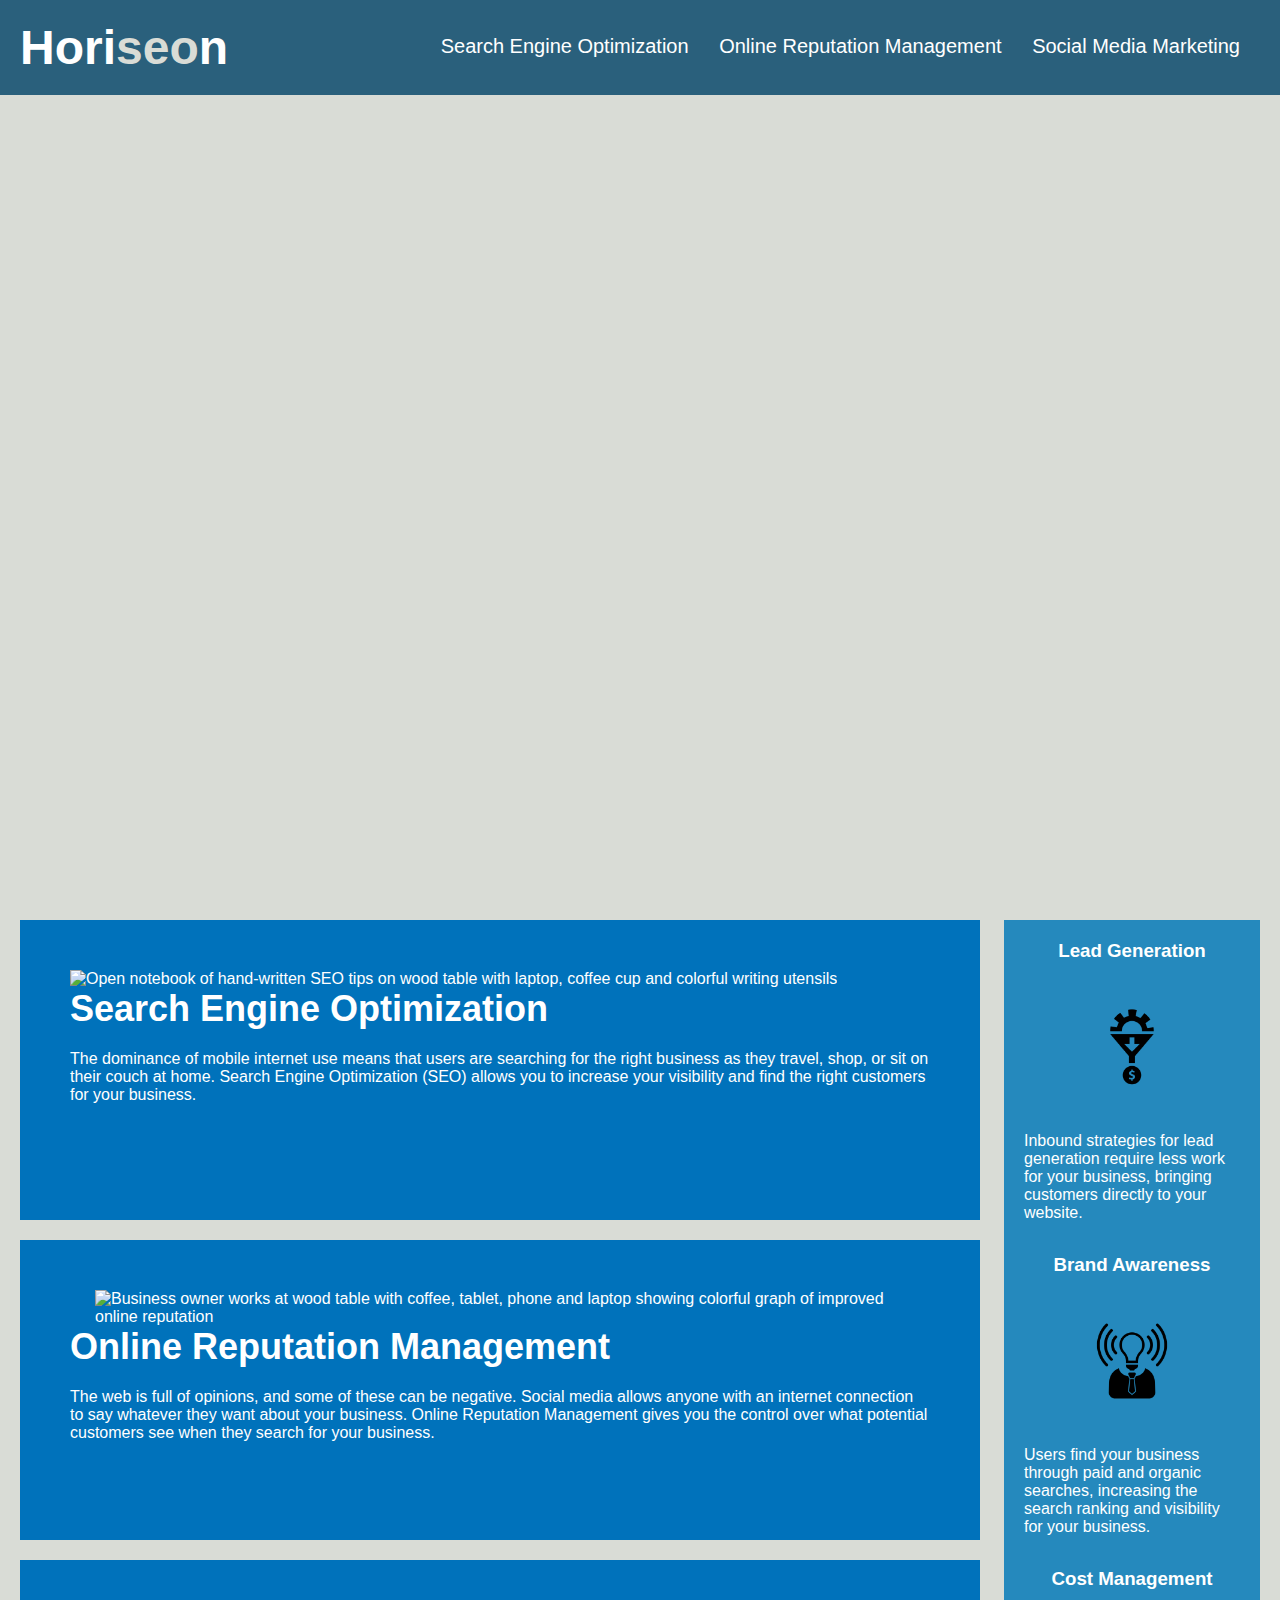
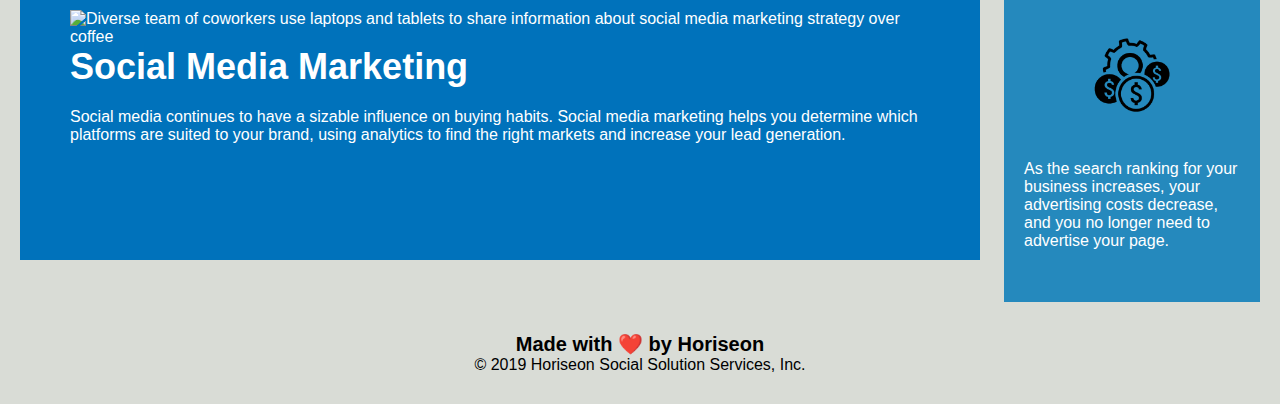
==== coderefactor/01-HTML-Git-CSS_02-Homework_Develop_index.html @ c6a53e22 "Add alt tags for images" ====
<!DOCTYPE html>
<html lang="en-us">

<head>
    <meta charset="UTF-8" />
    <link rel="stylesheet" href="style.css">
    <title>website</title>
</head>

<body>
    <div class="header">
        <h1>Hori<span class="seo">seo</span>n</h1>
        <div>
            <ul>
                <li>
                    <a href="#search-engine-optimization">Search Engine Optimization</a>
                </li>
                <li>
                    <a href="#online-reputation-management">Online Reputation Management</a>
                </li>
                <li>
                    <a href="#social-media-marketing">Social Media Marketing</a>
                </li>
            </ul>
        </div>
    </div>
    <div class="hero"></div>
    <div class="content">
        <div class="search-engine-optimization">
            <img src="SearchEngineOptimization.jpg" alt="Open notebook of hand-written SEO tips on wood table with laptop, coffee cup and colorful writing utensils" class="float-left" />
            <h2>Search Engine Optimization</h2>
            <p>
                The dominance of mobile internet use means that users are searching for the right business as they travel, shop, or sit on their couch at home. 
                Search Engine Optimization (SEO) allows you to increase your visibility and find the right customers for your business.
            </p>
        </div>
        <div id="online-reputation-management" class="online-reputation-management">
            <img src="OnlineReputationManagement.jpg" alt="Business owner works at wood table with coffee, tablet, phone and laptop showing colorful graph of improved online reputation" class="float-right" />
            <h2>Online Reputation Management</h2>
            <p>
                The web is full of opinions, and some of these can be negative. 
                Social media allows anyone with an internet connection to say whatever they want about your business.
                Online Reputation Management gives you the control over what potential customers see when they search for your business.
            </p>
        </div>
        <div id="social-media-marketing" class="social-media-marketing">
            <img src="SocialMediaMarketing.jpg" alt="Diverse team of coworkers use laptops and tablets to share information about social media marketing strategy over coffee" class="float-left" />
            <h2>Social Media Marketing</h2>
            <p>
                Social media continues to have a sizable influence on buying habits. 
                Social media marketing helps you determine which platforms are suited to your brand, using analytics 
                to find the right markets and increase your lead generation.
            </p>
        </div>
    </div>
    <div class="benefits">
        <div class="benefit-lead">
            <h3>Lead Generation</h3>
            <img src="LeadGeneration.png" alt="Arrow points from spinning gear to dollar sign demonstrating economic benefit of lead generation through Horiseon's Services"/>
            <p>
                Inbound strategies for lead generation require less work for your business, 
                bringing customers directly to your website.
            </p>
        </div>
        <div class="benefit-brand">
            <h3>Brand Awareness</h3>
            <img src="BrandAwareness.png" alt="Light bulb icon radiates out representing better brand awareness as benefit of hiring Horiseon Social Solution Services Inc"/>
            <p>
                Users find your business through paid and organic searches, 
                increasing the search ranking and visibility for your business.
            </p>
        </div>
        <div class="benefit-cost">
            <h3>Cost Management</h3>
            <img src="CostManagement.png" alt="Gear with dollar signs depicting Horiseon saving client money by increasing search ranking thus decreasing advertising costs"></img>
            <p>
                As the search ranking for your business increases, your advertising costs decrease, and you no longer need to advertise your page.
            </p>
        </div>
    </div>
    <div class="footer">
        <h2>Made with ❤️️ by Horiseon</h2>
        <p>
            &copy; 2019 Horiseon Social Solution Services, Inc.
        </p>
    </div>
</body>

</html>
---- coderefactor/style.css ----
* {
    box-sizing: border-box;
    padding: 0;
    margin: 0;
}

body {
    background-color: #d9dcd6;
}

.header {
    padding: 20px;
    font-family: 'Trebuchet MS', 'Lucida Sans Unicode', 'Lucida Grande', 'Lucida Sans', Arial, sans-serif;
    background-color: #2a607c;
    color: #ffffff;
}

.header h1 {
    display: inline-block;
    font-size: 48px;
}

.header h1 .seo {
    color: #d9dcd6;
}

.header div {
    padding-top: 15px;
    margin-right: 20px;
    float: right;
    font-family: 'Gill Sans', 'Gill Sans MT', Calibri, 'Trebuchet MS', sans-serif;
    font-size: 20px;
}

.header div ul {
    list-style-type: none;
}

.header div ul li {
    display: inline-block;
    margin-left: 25px;
}

a {
    color: #ffffff;
    text-decoration: none;
}

p {
    font-size: 16px;
}

.hero {
    height: 800px;
    width: 100%;
    margin-bottom: 25px;
    background-image: url("../images/digital-marketing-meeting.jpg");
    background-size: cover;
    background-position: center;
}

.float-left {
    float: left;
    margin-right: 25px;
}

.float-right {
    float: right;
    margin-left: 25px;
}

.content {
    width: 75%;
    display: inline-block;
    margin-left: 20px;
}

.benefits {
    margin-right: 20px;
    padding: 20px;
    clear: both;
    float: right;
    width: 20%;
    height: 100%;
    font-family: 'Gill Sans', 'Gill Sans MT', Calibri, 'Trebuchet MS', sans-serif;
    background-color: #2589bd;
}

.benefit-lead {
    margin-bottom: 32px;
    color: #ffffff;
}

.benefit-brand {
    margin-bottom: 32px;
    color: #ffffff;
}

.benefit-cost {
    margin-bottom: 32px;
    color: #ffffff;
}

.benefit-lead h3 {
    margin-bottom: 10px;
    text-align: center;
}

.benefit-brand h3 {
    margin-bottom: 10px;
    text-align: center;
}

.benefit-cost h3 {
    margin-bottom: 10px;
    text-align: center;
}

.benefit-lead img {
    display: block;
    margin: 10px auto;
    max-width: 150px;
}

.benefit-brand img {
    display: block;
    margin: 10px auto;
    max-width: 150px;
}

.benefit-cost img {
    display: block;
    margin: 10px auto;
    max-width: 150px;
}

.search-engine-optimization {
    margin-bottom: 20px;
    padding: 50px;
    height: 300px;
    font-family: 'Gill Sans', 'Gill Sans MT', Calibri, 'Trebuchet MS', sans-serif;
    background-color: #0072bb;
    color: #ffffff;
}

.online-reputation-management {
    margin-bottom: 20px;
    padding: 50px;
    height: 300px;
    font-family: 'Gill Sans', 'Gill Sans MT', Calibri, 'Trebuchet MS', sans-serif;
    background-color: #0072bb;
    color: #ffffff;
}

.social-media-marketing {
    margin-bottom: 20px;
    padding: 50px;
    height: 300px;
    font-family: 'Gill Sans', 'Gill Sans MT', Calibri, 'Trebuchet MS', sans-serif;
    background-color: #0072bb;
    color: #ffffff;
}

.search-engine-optimization img {
    max-height: 200px;
}

.online-reputation-management img {
    max-height: 200px;
}

.social-media-marketing img {
    max-height: 200px;
}

.search-engine-optimization h2 {
    margin-bottom: 20px;
    font-size: 36px;
}

.online-reputation-management h2 {
    margin-bottom: 20px;
    font-size: 36px;
}

.social-media-marketing h2 {
    margin-bottom: 20px;
    font-size: 36px;
}

.footer {
    padding: 30px;
    clear: both;
    font-family: 'Trebuchet MS', 'Lucida Sans Unicode', 'Lucida Grande', 'Lucida Sans', Arial, sans-serif;
    text-align: center;
}

.footer h2 {
    font-size: 20px;
}
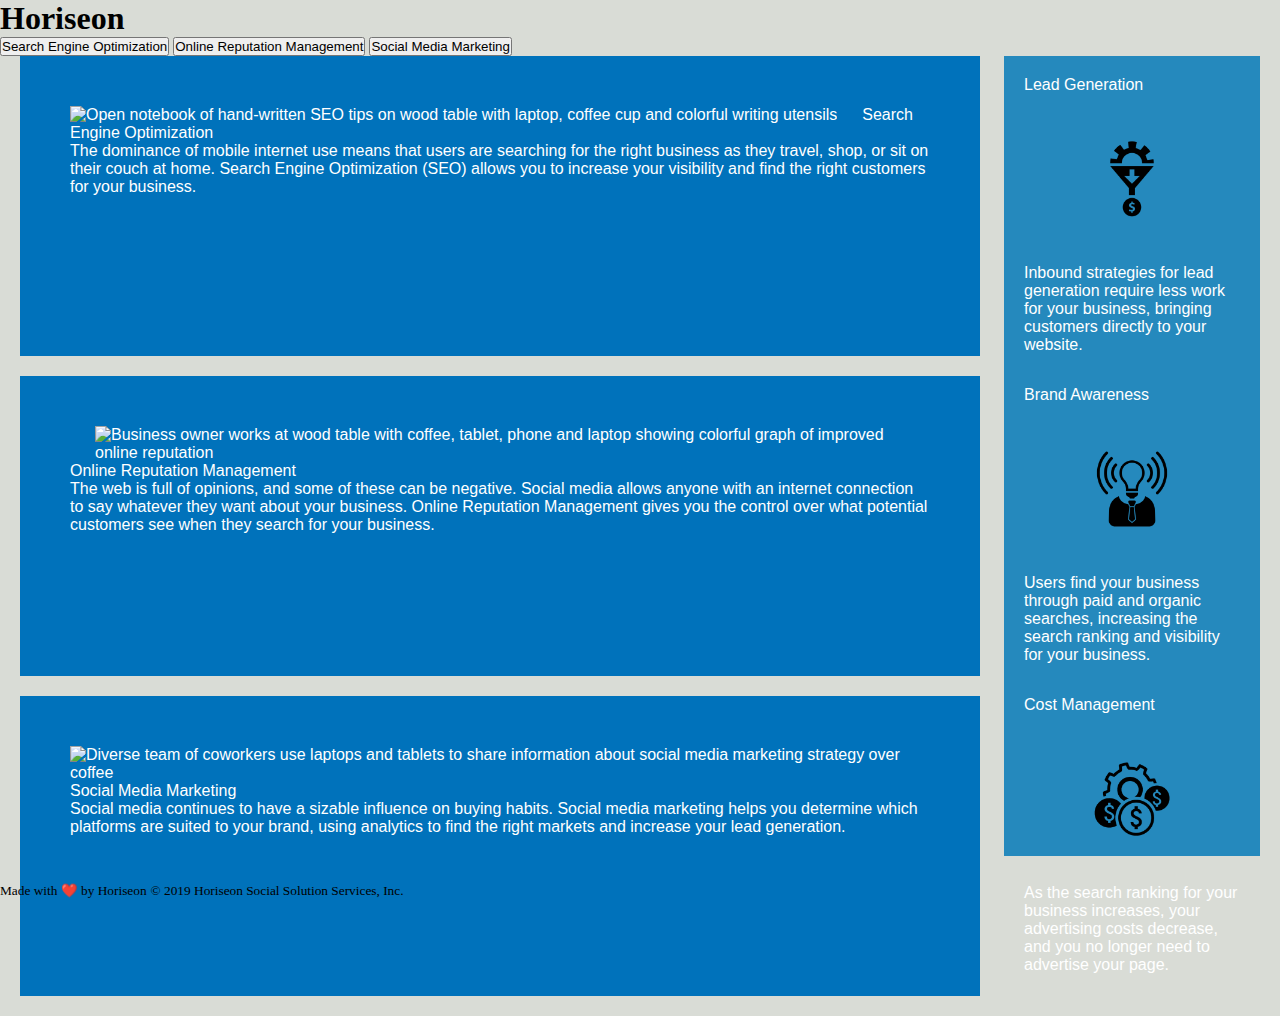
==== commit 8ff37a6a: "Update html with user accessibility friendly elements" ====
--- a/coderefactor/01-HTML-Git-CSS_02-Homework_Develop_index.html
+++ b/coderefactor/01-HTML-Git-CSS_02-Homework_Develop_index.html
@@ -1,89 +1,82 @@
 <!DOCTYPE html>
 <html lang="en-us">
 
-<head>
-    <meta charset="UTF-8" />
-    <link rel="stylesheet" href="style.css">
-    <title>website</title>
-</head>
+    <head>
+        <meta charset="UTF-8" />
+        <link rel="stylesheet" href="style.css">
+        <title>Horiseon Social Solotuion Services Inc.</title>
+    </head>
 
-<body>
-    <div class="header">
-        <h1>Hori<span class="seo">seo</span>n</h1>
-        <div>
-            <ul>
-                <li>
-                    <a href="#search-engine-optimization">Search Engine Optimization</a>
-                </li>
-                <li>
-                    <a href="#online-reputation-management">Online Reputation Management</a>
-                </li>
-                <li>
-                    <a href="#social-media-marketing">Social Media Marketing</a>
-                </li>
-            </ul>
-        </div>
-    </div>
-    <div class="hero"></div>
-    <div class="content">
-        <div class="search-engine-optimization">
-            <img src="SearchEngineOptimization.jpg" alt="Open notebook of hand-written SEO tips on wood table with laptop, coffee cup and colorful writing utensils" class="float-left" />
-            <h2>Search Engine Optimization</h2>
-            <p>
-                The dominance of mobile internet use means that users are searching for the right business as they travel, shop, or sit on their couch at home. 
-                Search Engine Optimization (SEO) allows you to increase your visibility and find the right customers for your business.
-            </p>
-        </div>
-        <div id="online-reputation-management" class="online-reputation-management">
-            <img src="OnlineReputationManagement.jpg" alt="Business owner works at wood table with coffee, tablet, phone and laptop showing colorful graph of improved online reputation" class="float-right" />
-            <h2>Online Reputation Management</h2>
-            <p>
-                The web is full of opinions, and some of these can be negative. 
-                Social media allows anyone with an internet connection to say whatever they want about your business.
-                Online Reputation Management gives you the control over what potential customers see when they search for your business.
-            </p>
-        </div>
-        <div id="social-media-marketing" class="social-media-marketing">
-            <img src="SocialMediaMarketing.jpg" alt="Diverse team of coworkers use laptops and tablets to share information about social media marketing strategy over coffee" class="float-left" />
-            <h2>Social Media Marketing</h2>
-            <p>
-                Social media continues to have a sizable influence on buying habits. 
-                Social media marketing helps you determine which platforms are suited to your brand, using analytics 
-                to find the right markets and increase your lead generation.
-            </p>
-        </div>
-    </div>
-    <div class="benefits">
-        <div class="benefit-lead">
-            <h3>Lead Generation</h3>
-            <img src="LeadGeneration.png" alt="Arrow points from spinning gear to dollar sign demonstrating economic benefit of lead generation through Horiseon's Services"/>
-            <p>
-                Inbound strategies for lead generation require less work for your business, 
-                bringing customers directly to your website.
-            </p>
-        </div>
-        <div class="benefit-brand">
-            <h3>Brand Awareness</h3>
-            <img src="BrandAwareness.png" alt="Light bulb icon radiates out representing better brand awareness as benefit of hiring Horiseon Social Solution Services Inc"/>
-            <p>
-                Users find your business through paid and organic searches, 
-                increasing the search ranking and visibility for your business.
-            </p>
-        </div>
-        <div class="benefit-cost">
-            <h3>Cost Management</h3>
-            <img src="CostManagement.png" alt="Gear with dollar signs depicting Horiseon saving client money by increasing search ranking thus decreasing advertising costs"></img>
-            <p>
-                As the search ranking for your business increases, your advertising costs decrease, and you no longer need to advertise your page.
-            </p>
-        </div>
-    </div>
-    <div class="footer">
-        <h2>Made with ❤️️ by Horiseon</h2>
-        <p>
-            &copy; 2019 Horiseon Social Solution Services, Inc.
-        </p>
-    </div>
-</body>
+    <body>
+        <header>
+            <h1>Hori<span class="seo">seo</span>n</h1>
+            <menu>
+                <nav>
+                    <button type="button" class="button SEO" href="#search-engine-optimization">Search Engine Optimization</button>
+                    <button type="button" class="button SEO" href="#online-reputation-management">Online Reputation Management</button>
+                    <button type="button" class="button SEO" href="#social-media-marketing">Social Media Marketing</button>
+                </nav>
+            </menu>
+        </header>
+        <main class="hero">
+            <section class="content">
+                <dl class="search-engine-optimization">
+                    <img src="SearchEngineOptimization.jpg" alt="Open notebook of hand-written SEO tips on wood table with laptop, coffee cup and colorful writing utensils" class="float-left" />
+                    <dt>Search Engine Optimization</dt>
+                    <dd>
+                        The dominance of mobile internet use means that users are searching for the right business as they travel, shop, or sit on their couch at home. 
+                        Search Engine Optimization (SEO) allows you to increase your visibility and find the right customers for your business.
+                    </dd>
+                </dl>
+                <dl id="online-reputation-management" class="online-reputation-management">
+                    <img src="OnlineReputationManagement.jpg" alt="Business owner works at wood table with coffee, tablet, phone and laptop showing colorful graph of improved online reputation" class="float-right" />
+                    <dt>Online Reputation Management</dt>
+                    <dd>
+                        The web is full of opinions, and some of these can be negative. 
+                        Social media allows anyone with an internet connection to say whatever they want about your business.
+                        Online Reputation Management gives you the control over what potential customers see when they search for your business.
+                    </dd>
+                </dl>
+                <div id="social-media-marketing" class="social-media-marketing">
+                    <img src="SocialMediaMarketing.jpg" alt="Diverse team of coworkers use laptops and tablets to share information about social media marketing strategy over coffee" class="float-left" />
+                    <dt>Social Media Marketing</dt>
+                    <dd>
+                        Social media continues to have a sizable influence on buying habits. 
+                        Social media marketing helps you determine which platforms are suited to your brand, using analytics 
+                        to find the right markets and increase your lead generation.
+                    </dd>
+                </dl>
+            </section>
+        <section class="benefits">
+            <dl class="benefit-lead">
+                <dt>Lead Generation</dt>
+                <img src="LeadGeneration.png" alt="Arrow points from spinning gear to dollar sign demonstrating economic benefit of lead generation through Horiseon's Services"/>
+                <dd>
+                    Inbound strategies for lead generation require less work for your business, 
+                    bringing customers directly to your website.
+                </dd>
+            </dl>
+            <dl class="benefit-brand">
+                <dt>Brand Awareness</dt>
+                <img src="BrandAwareness.png" alt="Light bulb icon radiates out representing better brand awareness as benefit of hiring Horiseon Social Solution Services Inc"/>
+                <dd>
+                    Users find your business through paid and organic searches, 
+                    increasing the search ranking and visibility for your business.
+                </dd>
+            </dl>
+            <dl class="benefit-cost">
+                <dt>Cost Management</dt>
+                <img src="CostManagement.png" alt="Gear with dollar signs depicting Horiseon saving client money by increasing search ranking thus decreasing advertising costs"></img>
+                <dd>
+                    As the search ranking for your business increases, your advertising costs decrease, and you no longer need to advertise your page.
+                </dd>
+            </dl>
+        </section>
+    </main>
+        <footer>
+            <small>Made with ❤️️ by Horiseon</small>
+            <small> &copy; 2019 Horiseon Social Solution Services, Inc.</small>
+        </footer>
+    </body>
 
 </html>
